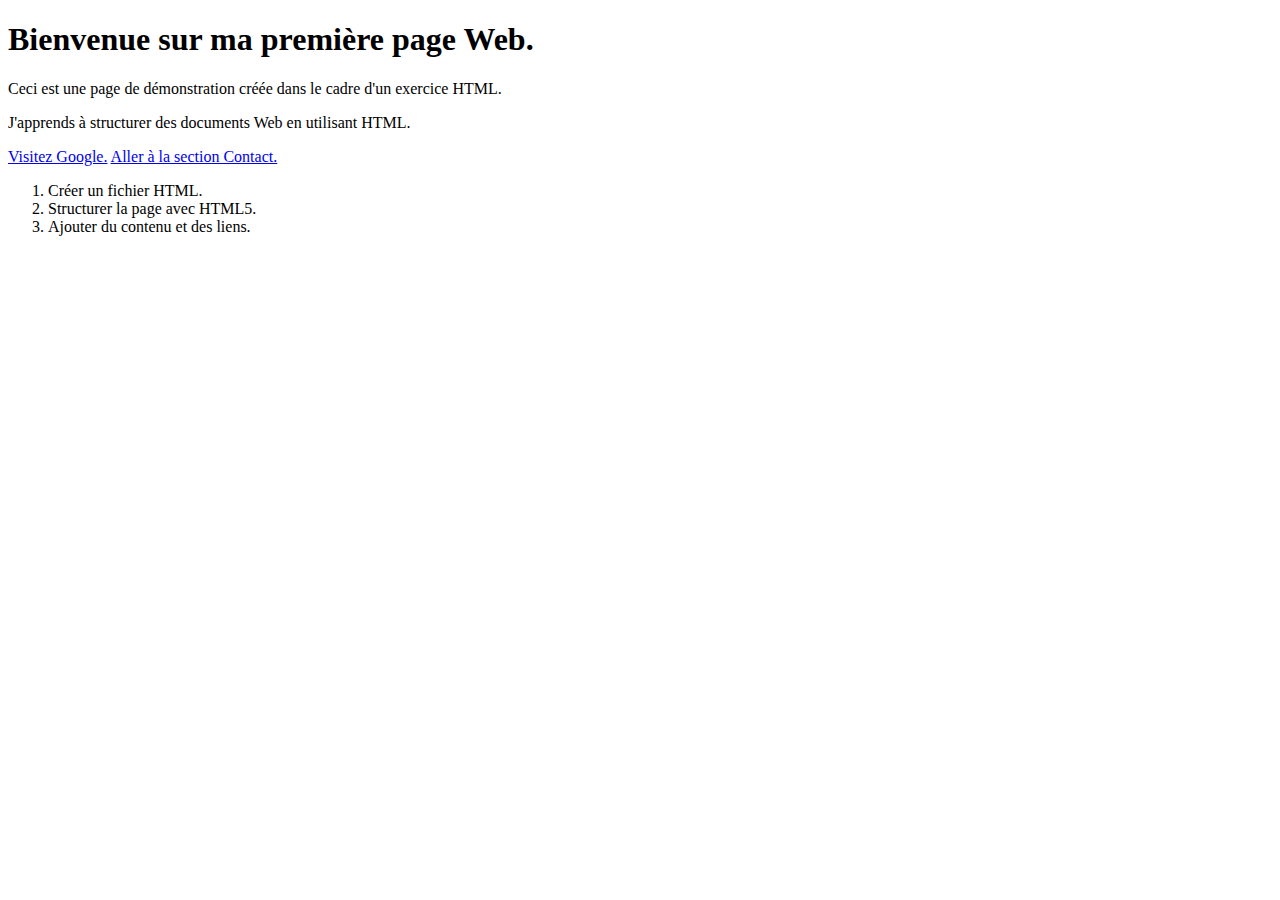
==== index.html @ e0e8b657 "init index.html" ====
<!DOCTYPE html>
<html lang="en">
<head>
    <meta charset="UTF-8">
    <meta name="viewport" content="width=device-width, initial-scale=1.0">
    <title>Ma première page Web</title>
</head>
<body>
    <h1>Bienvenue sur ma première page Web.</h1>

    <p>Ceci est une page de démonstration créée dans le cadre d'un exercice HTML.</p>
    <p>J'apprends à structurer des documents Web en utilisant HTML.</p>

    <a href="https://www.google.com/">Visitez Google.</a>
    <a href="#Contact">Aller à la section Contact.</a>

    <ol>
        <li>Créer un fichier HTML.</li>
        <li>Structurer la page avec HTML5.</li>
        <li>Ajouter du contenu et des liens.</li>
    </ol>

    
    
</body>
</html>
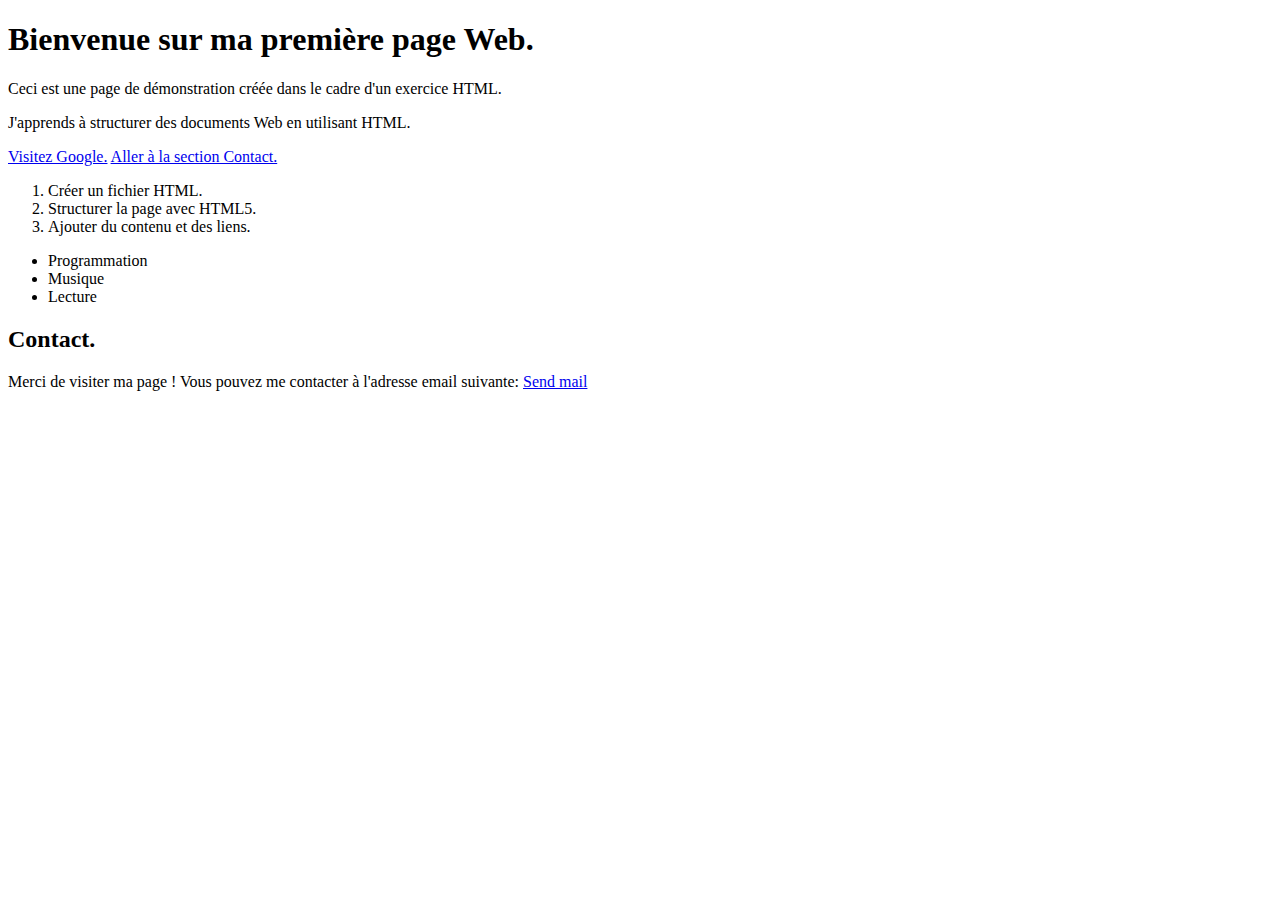
==== commit 42763e12: "suite exercice" ====
--- a/index.html
+++ b/index.html
@@ -6,21 +6,38 @@
     <title>Ma première page Web</title>
 </head>
 <body>
+    <!-- Titres -->
     <h1>Bienvenue sur ma première page Web.</h1>
 
+    <!-- Paragraphe -->
     <p>Ceci est une page de démonstration créée dans le cadre d'un exercice HTML.</p>
     <p>J'apprends à structurer des documents Web en utilisant HTML.</p>
 
+    <!-- Lien externe -->
     <a href="https://www.google.com/">Visitez Google.</a>
+
+    <!-- Lien interne -->
     <a href="#Contact">Aller à la section Contact.</a>
 
+    <!-- liste ordonnée -->
     <ol>
         <li>Créer un fichier HTML.</li>
         <li>Structurer la page avec HTML5.</li>
         <li>Ajouter du contenu et des liens.</li>
     </ol>
 
-    
+    <!-- Liste non-ordonée -->
+    <ul>
+        <li>Programmation</li>
+        <li>Musique</li>
+        <li>Lecture</li>
+    </ul>
+
+    <!-- Contact -->
+    <h2>Contact.</h2>
+    <p>Merci de visiter ma page ! Vous pouvez me contacter à l'adresse email suivante:
+        <a href="mailto:someone@example.com">Send mail</a>
+    </p>
     
 </body>
 </html>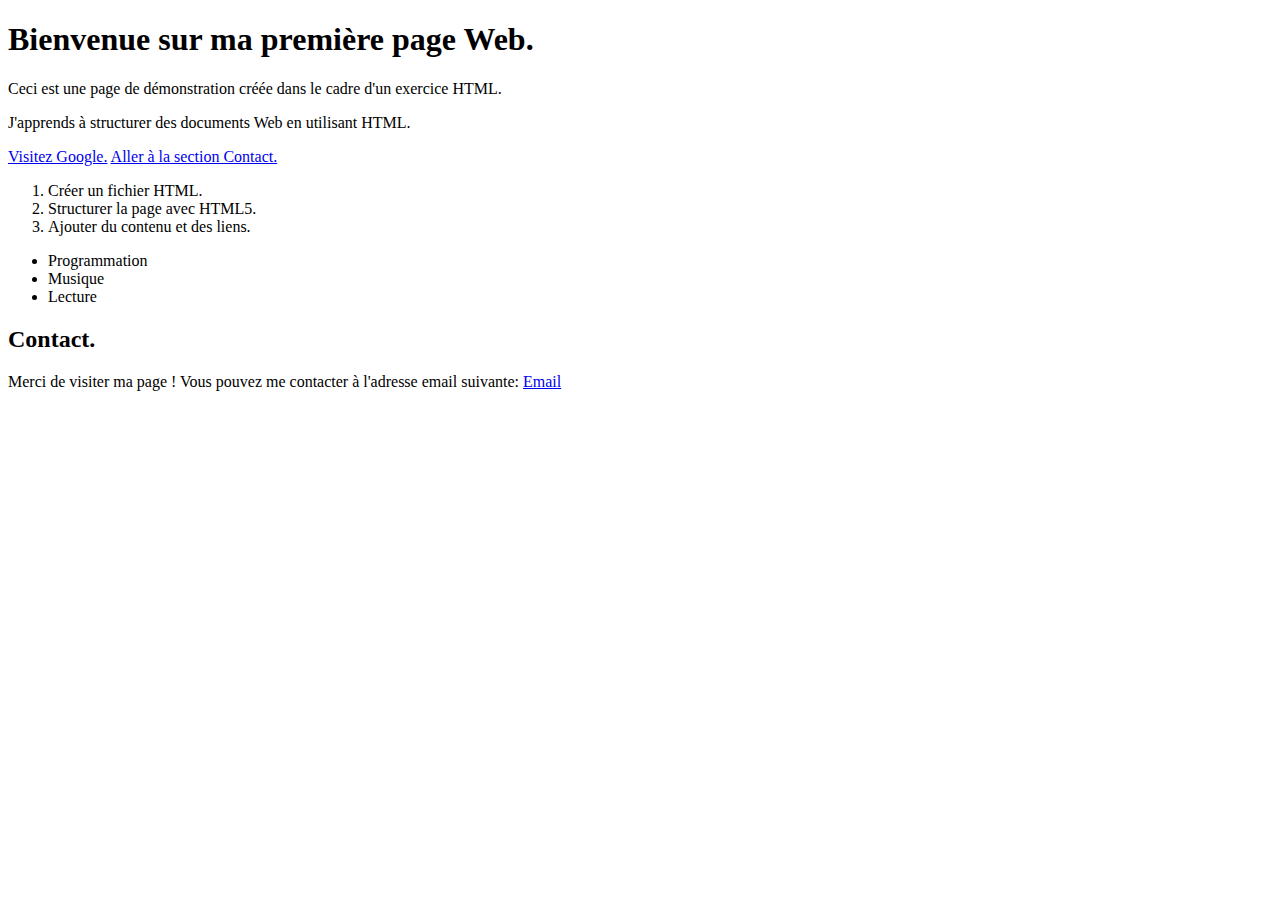
==== commit 47f4a0b1: "suite exercice" ====
--- a/index.html
+++ b/index.html
@@ -36,7 +36,7 @@
     <!-- Contact -->
     <h2>Contact.</h2>
     <p>Merci de visiter ma page ! Vous pouvez me contacter à l'adresse email suivante:
-        <a href="mailto:someone@example.com">Send mail</a>
+        <a href="mailto:someone@example.com">Email</a>
     </p>
     
 </body>
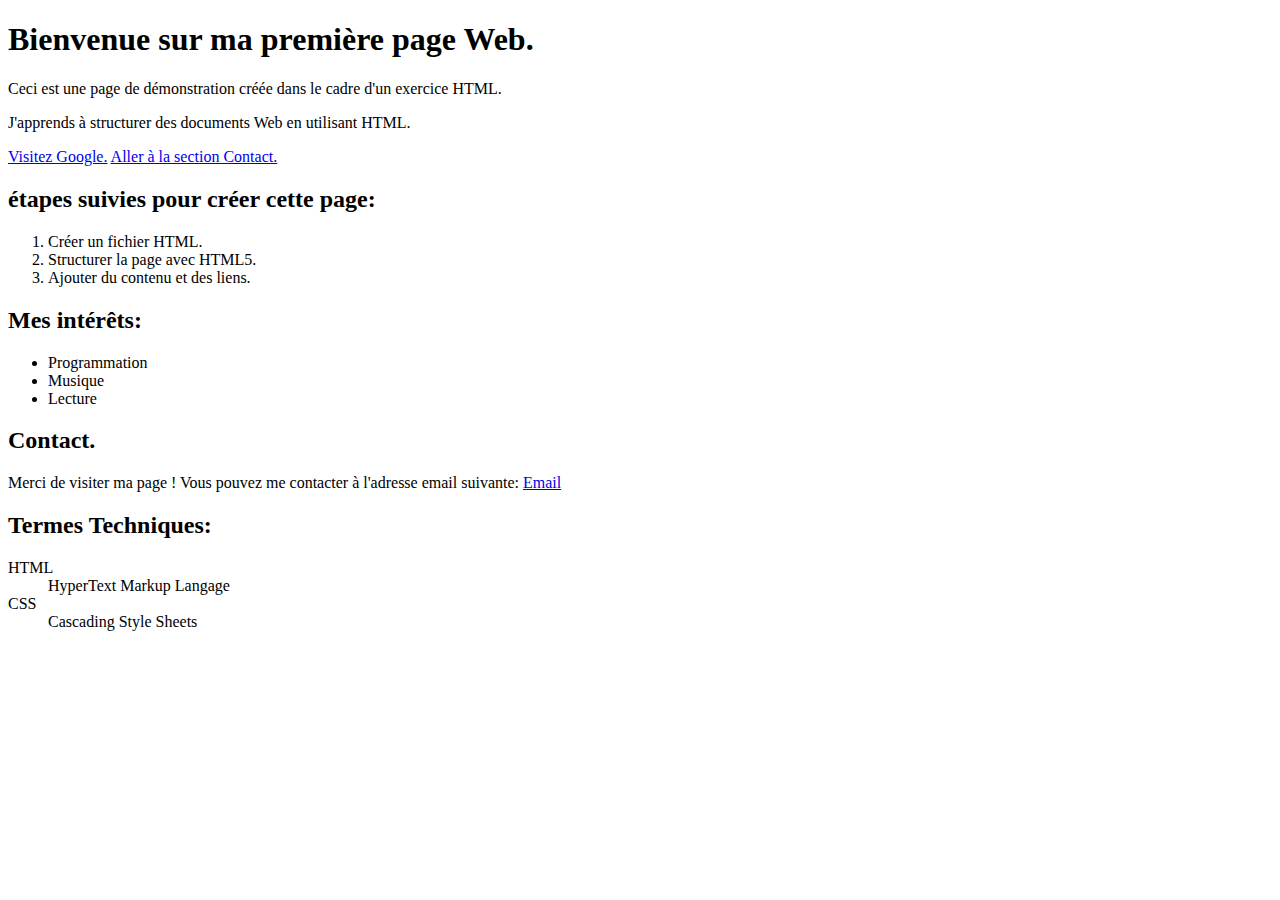
==== commit 7eee09aa: "suite" ====
--- a/index.html
+++ b/index.html
@@ -20,6 +20,7 @@
     <a href="#Contact">Aller à la section Contact.</a>
 
     <!-- liste ordonnée -->
+     <h2>étapes suivies pour créer cette page:</h2>
     <ol>
         <li>Créer un fichier HTML.</li>
         <li>Structurer la page avec HTML5.</li>
@@ -27,6 +28,7 @@
     </ol>
 
     <!-- Liste non-ordonée -->
+     <h2>Mes intérêts:</h2>
     <ul>
         <li>Programmation</li>
         <li>Musique</li>
@@ -34,10 +36,17 @@
     </ul>
 
     <!-- Contact -->
-    <h2>Contact.</h2>
+    <h2 id="Contact">Contact.</h2> 
     <p>Merci de visiter ma page ! Vous pouvez me contacter à l'adresse email suivante:
         <a href="mailto:someone@example.com">Email</a>
     </p>
-    
+    <!-- Définitions -->
+    <h2>Termes Techniques:</h2>
+    <dl>
+        <dt>HTML</dt>
+        <dd>HyperText Markup Langage</dd>
+        <dt>CSS</dt>
+        <dd>Cascading Style Sheets</dd>
+    </dl>
 </body>
 </html>